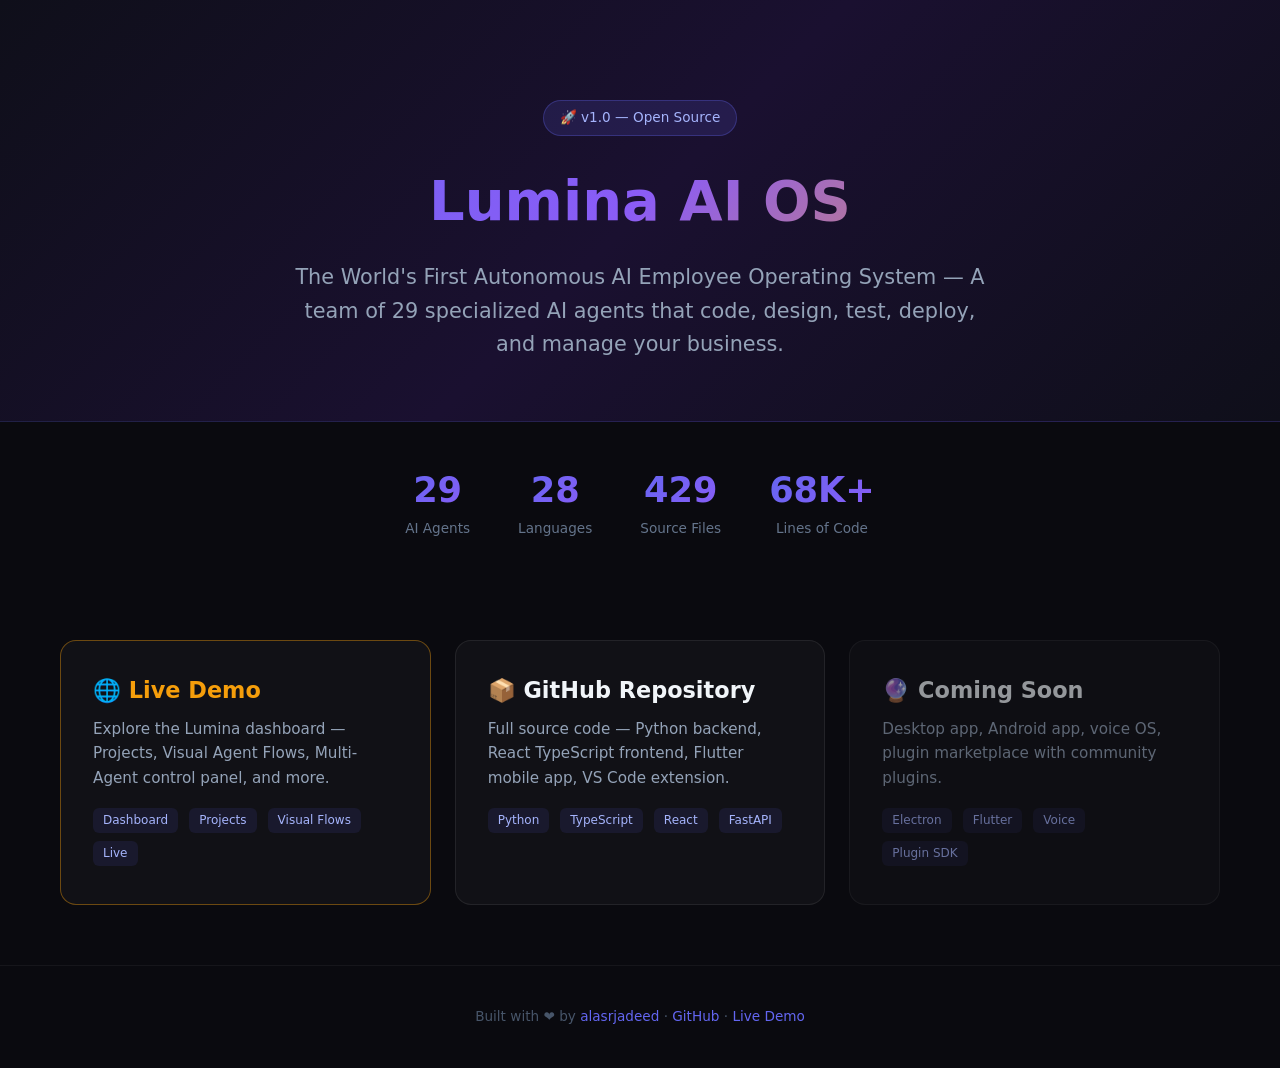
==== index.html @ 12beb7fd "Add Lumina AI OS landing page with links to live demo and GitHub" ====
<!DOCTYPE html>
<html lang="en">
<head>
    <meta charset="UTF-8">
    <meta name="viewport" content="width=device-width, initial-scale=1.0">
    <title>Lumina AI OS — The World's First Autonomous AI Employee</title>
    <style>
        * { margin: 0; padding: 0; box-sizing: border-box; }
        body {
            font-family: -apple-system, BlinkMacSystemFont, 'Segoe UI', system-ui, sans-serif;
            background: #0a0a0f;
            color: #e2e8f0;
            line-height: 1.6;
            min-height: 100vh;
        }
        .hero {
            background: linear-gradient(135deg, #0f0f1a 0%, #1a1030 50%, #0f0f1a 100%);
            padding: 100px 20px 60px;
            text-align: center;
            border-bottom: 1px solid rgba(99,102,241,0.2);
        }
        .hero h1 {
            font-size: 3.5rem;
            font-weight: 800;
            background: linear-gradient(135deg, #6366f1, #8b5cf6, #f59e0b);
            -webkit-background-clip: text;
            -webkit-text-fill-color: transparent;
            background-clip: text;
        }
        .hero p {
            font-size: 1.3rem;
            color: #94a3b8;
            margin-top: 16px;
            max-width: 700px;
            margin-left: auto;
            margin-right: auto;
        }
        .badge {
            display: inline-flex;
            align-items: center;
            gap: 6px;
            background: rgba(99,102,241,0.15);
            border: 1px solid rgba(99,102,241,0.3);
            border-radius: 20px;
            padding: 6px 16px;
            font-size: 0.85rem;
            color: #a5b4fc;
            margin-bottom: 20px;
        }
        .projects {
            display: grid;
            grid-template-columns: repeat(auto-fit, minmax(320px, 1fr));
            gap: 24px;
            padding: 60px 20px;
            max-width: 1200px;
            margin: 0 auto;
        }
        .card {
            background: rgba(255,255,255,0.03);
            border: 1px solid rgba(255,255,255,0.08);
            border-radius: 16px;
            padding: 32px;
            transition: all 0.3s;
            text-decoration: none;
            color: inherit;
            display: block;
        }
        .card:hover {
            background: rgba(255,255,255,0.06);
            border-color: rgba(99,102,241,0.4);
            transform: translateY(-2px);
        }
        .card h2 {
            font-size: 1.4rem;
            margin-bottom: 8px;
            color: #f1f5f9;
        }
        .card p {
            font-size: 0.95rem;
            color: #94a3b8;
            margin-bottom: 16px;
        }
        .card .tag {
            display: inline-block;
            background: rgba(99,102,241,0.1);
            color: #a5b4fc;
            font-size: 0.75rem;
            padding: 3px 10px;
            border-radius: 6px;
            margin-right: 6px;
            margin-bottom: 6px;
        }
        .featured { border-color: rgba(245,158,11,0.4); }
        .featured h2 { color: #f59e0b; }
        .stats {
            display: flex;
            justify-content: center;
            gap: 48px;
            padding: 40px 20px;
            flex-wrap: wrap;
        }
        .stat {
            text-align: center;
        }
        .stat .num {
            font-size: 2.2rem;
            font-weight: 700;
            background: linear-gradient(135deg, #6366f1, #8b5cf6);
            -webkit-background-clip: text;
            -webkit-text-fill-color: transparent;
            background-clip: text;
        }
        .stat .label {
            font-size: 0.85rem;
            color: #64748b;
        }
        footer {
            text-align: center;
            padding: 40px 20px;
            color: #475569;
            font-size: 0.85rem;
            border-top: 1px solid rgba(255,255,255,0.05);
        }
        footer a {
            color: #6366f1;
            text-decoration: none;
        }
    </style>
</head>
<body>

<div class="hero">
    <div class="badge">🚀 v1.0 — Open Source</div>
    <h1>Lumina AI OS</h1>
    <p>The World's First Autonomous AI Employee Operating System — A team of 29 specialized AI agents that code, design, test, deploy, and manage your business.</p>
</div>

<div class="stats">
    <div class="stat"><div class="num">29</div><div class="label">AI Agents</div></div>
    <div class="stat"><div class="num">28</div><div class="label">Languages</div></div>
    <div class="stat"><div class="num">429</div><div class="label">Source Files</div></div>
    <div class="stat"><div class="num">68K+</div><div class="label">Lines of Code</div></div>
</div>

<div class="projects">
    <a href="https://alasrjadeed.github.io/Lumina-AI-OS/" class="card featured">
        <h2>🌐 Live Demo</h2>
        <p>Explore the Lumina dashboard — Projects, Visual Agent Flows, Multi-Agent control panel, and more.</p>
        <span class="tag">Dashboard</span>
        <span class="tag">Projects</span>
        <span class="tag">Visual Flows</span>
        <span class="tag">Live</span>
    </a>

    <a href="https://github.com/alasrjadeed/Lumina-AI-OS" class="card">
        <h2>📦 GitHub Repository</h2>
        <p>Full source code — Python backend, React TypeScript frontend, Flutter mobile app, VS Code extension.</p>
        <span class="tag">Python</span>
        <span class="tag">TypeScript</span>
        <span class="tag">React</span>
        <span class="tag">FastAPI</span>
    </a>

    <a href="#" class="card" style="pointer-events: none; opacity: 0.6;">
        <h2>🔮 Coming Soon</h2>
        <p>Desktop app, Android app, voice OS, plugin marketplace with community plugins.</p>
        <span class="tag">Electron</span>
        <span class="tag">Flutter</span>
        <span class="tag">Voice</span>
        <span class="tag">Plugin SDK</span>
    </a>
</div>

<footer>
    Built with ❤️ by <a href="https://github.com/alasrjadeed">alasrjadeed</a> · 
    <a href="https://github.com/alasrjadeed/Lumina-AI-OS">GitHub</a> · 
    <a href="https://alasrjadeed.github.io/Lumina-AI-OS/">Live Demo</a>
</footer>

</body>
</html>
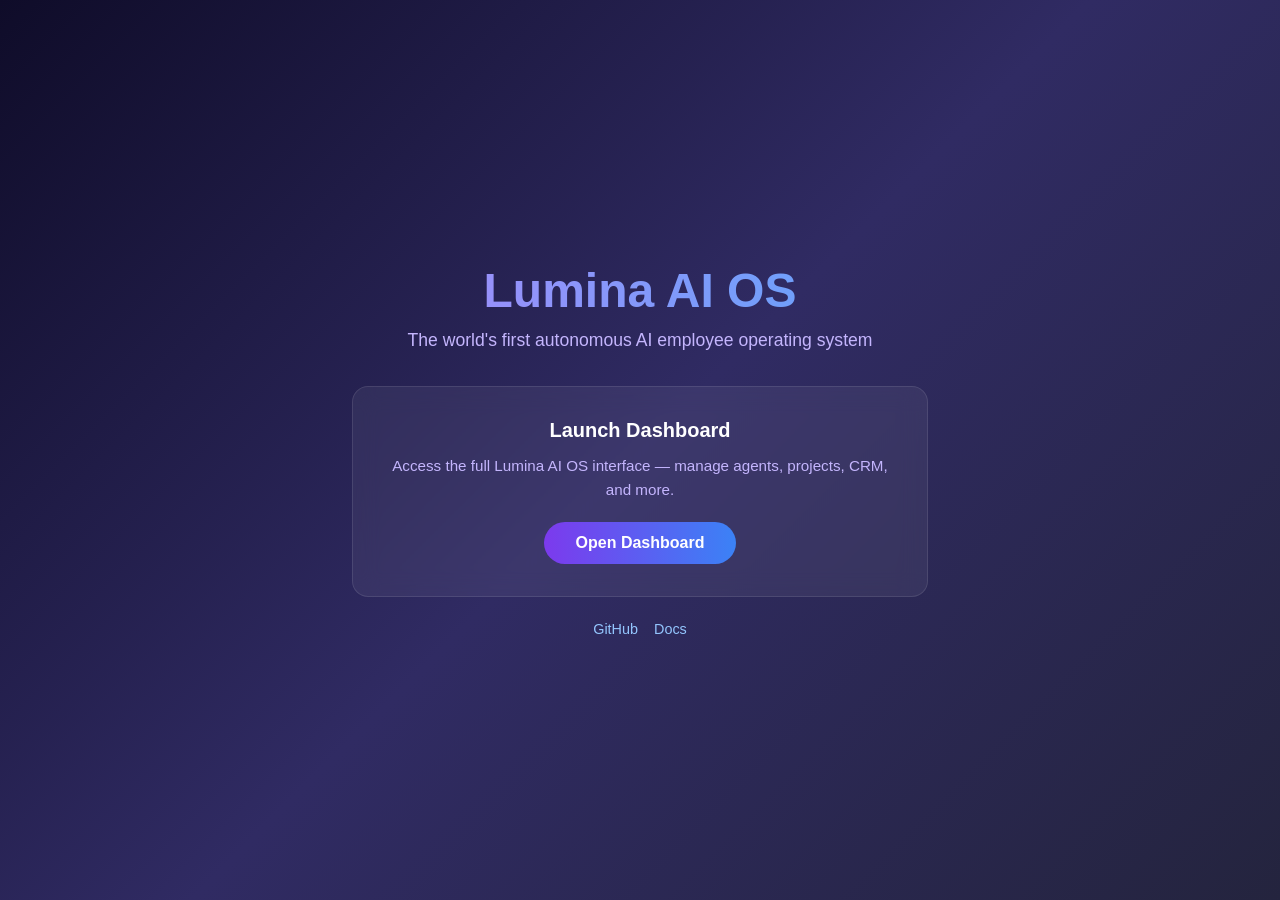
==== commit 8bdf04f0: "Initial site: Lumina AI OS landing page + dashboard" ====
--- a/index.html
+++ b/index.html
@@ -1,181 +1,74 @@
 <!DOCTYPE html>
 <html lang="en">
 <head>
-    <meta charset="UTF-8">
-    <meta name="viewport" content="width=device-width, initial-scale=1.0">
-    <title>Lumina AI OS — The World's First Autonomous AI Employee</title>
-    <style>
-        * { margin: 0; padding: 0; box-sizing: border-box; }
-        body {
-            font-family: -apple-system, BlinkMacSystemFont, 'Segoe UI', system-ui, sans-serif;
-            background: #0a0a0f;
-            color: #e2e8f0;
-            line-height: 1.6;
-            min-height: 100vh;
-        }
-        .hero {
-            background: linear-gradient(135deg, #0f0f1a 0%, #1a1030 50%, #0f0f1a 100%);
-            padding: 100px 20px 60px;
-            text-align: center;
-            border-bottom: 1px solid rgba(99,102,241,0.2);
-        }
-        .hero h1 {
-            font-size: 3.5rem;
-            font-weight: 800;
-            background: linear-gradient(135deg, #6366f1, #8b5cf6, #f59e0b);
-            -webkit-background-clip: text;
-            -webkit-text-fill-color: transparent;
-            background-clip: text;
-        }
-        .hero p {
-            font-size: 1.3rem;
-            color: #94a3b8;
-            margin-top: 16px;
-            max-width: 700px;
-            margin-left: auto;
-            margin-right: auto;
-        }
-        .badge {
-            display: inline-flex;
-            align-items: center;
-            gap: 6px;
-            background: rgba(99,102,241,0.15);
-            border: 1px solid rgba(99,102,241,0.3);
-            border-radius: 20px;
-            padding: 6px 16px;
-            font-size: 0.85rem;
-            color: #a5b4fc;
-            margin-bottom: 20px;
-        }
-        .projects {
-            display: grid;
-            grid-template-columns: repeat(auto-fit, minmax(320px, 1fr));
-            gap: 24px;
-            padding: 60px 20px;
-            max-width: 1200px;
-            margin: 0 auto;
-        }
-        .card {
-            background: rgba(255,255,255,0.03);
-            border: 1px solid rgba(255,255,255,0.08);
-            border-radius: 16px;
-            padding: 32px;
-            transition: all 0.3s;
-            text-decoration: none;
-            color: inherit;
-            display: block;
-        }
-        .card:hover {
-            background: rgba(255,255,255,0.06);
-            border-color: rgba(99,102,241,0.4);
-            transform: translateY(-2px);
-        }
-        .card h2 {
-            font-size: 1.4rem;
-            margin-bottom: 8px;
-            color: #f1f5f9;
-        }
-        .card p {
-            font-size: 0.95rem;
-            color: #94a3b8;
-            margin-bottom: 16px;
-        }
-        .card .tag {
-            display: inline-block;
-            background: rgba(99,102,241,0.1);
-            color: #a5b4fc;
-            font-size: 0.75rem;
-            padding: 3px 10px;
-            border-radius: 6px;
-            margin-right: 6px;
-            margin-bottom: 6px;
-        }
-        .featured { border-color: rgba(245,158,11,0.4); }
-        .featured h2 { color: #f59e0b; }
-        .stats {
-            display: flex;
-            justify-content: center;
-            gap: 48px;
-            padding: 40px 20px;
-            flex-wrap: wrap;
-        }
-        .stat {
-            text-align: center;
-        }
-        .stat .num {
-            font-size: 2.2rem;
-            font-weight: 700;
-            background: linear-gradient(135deg, #6366f1, #8b5cf6);
-            -webkit-background-clip: text;
-            -webkit-text-fill-color: transparent;
-            background-clip: text;
-        }
-        .stat .label {
-            font-size: 0.85rem;
-            color: #64748b;
-        }
-        footer {
-            text-align: center;
-            padding: 40px 20px;
-            color: #475569;
-            font-size: 0.85rem;
-            border-top: 1px solid rgba(255,255,255,0.05);
-        }
-        footer a {
-            color: #6366f1;
-            text-decoration: none;
-        }
-    </style>
+  <meta charset="UTF-8" />
+  <meta name="viewport" content="width=device-width, initial-scale=1.0" />
+  <title>Lumina AI OS</title>
+  <link rel="icon" type="image/svg+xml" href="/favicon.svg" />
+  <style>
+    * { margin: 0; padding: 0; box-sizing: border-box; }
+    body {
+      font-family: -apple-system, BlinkMacSystemFont, 'Segoe UI', Roboto, sans-serif;
+      background: linear-gradient(135deg, #0f0c29, #302b63, #24243e);
+      color: #fff;
+      min-height: 100vh;
+      display: flex;
+      align-items: center;
+      justify-content: center;
+    }
+    .container {
+      text-align: center;
+      padding: 2rem;
+      max-width: 640px;
+    }
+    h1 {
+      font-size: 3rem;
+      font-weight: 800;
+      background: linear-gradient(90deg, #a78bfa, #60a5fa);
+      -webkit-background-clip: text;
+      -webkit-text-fill-color: transparent;
+      margin-bottom: 0.5rem;
+    }
+    p { font-size: 1.1rem; color: #c4b5fd; margin-bottom: 2rem; line-height: 1.6; }
+    .card {
+      background: rgba(255,255,255,0.06);
+      backdrop-filter: blur(12px);
+      border: 1px solid rgba(255,255,255,0.1);
+      border-radius: 16px;
+      padding: 2rem;
+      margin-bottom: 1.5rem;
+    }
+    .card h2 { font-size: 1.25rem; margin-bottom: 0.75rem; }
+    .card p { font-size: 0.95rem; margin-bottom: 1.25rem; }
+    .btn {
+      display: inline-block;
+      padding: 0.75rem 2rem;
+      border-radius: 999px;
+      background: linear-gradient(90deg, #7c3aed, #3b82f6);
+      color: #fff;
+      text-decoration: none;
+      font-weight: 600;
+      transition: transform 0.2s, box-shadow 0.2s;
+    }
+    .btn:hover { transform: translateY(-2px); box-shadow: 0 8px 24px rgba(124,58,237,0.4); }
+    .links { display: flex; gap: 1rem; justify-content: center; flex-wrap: wrap; }
+    .links a { color: #93c5fd; text-decoration: none; font-size: 0.9rem; }
+    .links a:hover { text-decoration: underline; }
+  </style>
 </head>
 <body>
-
-<div class="hero">
-    <div class="badge">🚀 v1.0 — Open Source</div>
+  <div class="container">
     <h1>Lumina AI OS</h1>
-    <p>The World's First Autonomous AI Employee Operating System — A team of 29 specialized AI agents that code, design, test, deploy, and manage your business.</p>
-</div>
-
-<div class="stats">
-    <div class="stat"><div class="num">29</div><div class="label">AI Agents</div></div>
-    <div class="stat"><div class="num">28</div><div class="label">Languages</div></div>
-    <div class="stat"><div class="num">429</div><div class="label">Source Files</div></div>
-    <div class="stat"><div class="num">68K+</div><div class="label">Lines of Code</div></div>
-</div>
-
-<div class="projects">
-    <a href="https://alasrjadeed.github.io/Lumina-AI-OS/" class="card featured">
-        <h2>🌐 Live Demo</h2>
-        <p>Explore the Lumina dashboard — Projects, Visual Agent Flows, Multi-Agent control panel, and more.</p>
-        <span class="tag">Dashboard</span>
-        <span class="tag">Projects</span>
-        <span class="tag">Visual Flows</span>
-        <span class="tag">Live</span>
-    </a>
-
-    <a href="https://github.com/alasrjadeed/Lumina-AI-OS" class="card">
-        <h2>📦 GitHub Repository</h2>
-        <p>Full source code — Python backend, React TypeScript frontend, Flutter mobile app, VS Code extension.</p>
-        <span class="tag">Python</span>
-        <span class="tag">TypeScript</span>
-        <span class="tag">React</span>
-        <span class="tag">FastAPI</span>
-    </a>
-
-    <a href="#" class="card" style="pointer-events: none; opacity: 0.6;">
-        <h2>🔮 Coming Soon</h2>
-        <p>Desktop app, Android app, voice OS, plugin marketplace with community plugins.</p>
-        <span class="tag">Electron</span>
-        <span class="tag">Flutter</span>
-        <span class="tag">Voice</span>
-        <span class="tag">Plugin SDK</span>
-    </a>
-</div>
-
-<footer>
-    Built with ❤️ by <a href="https://github.com/alasrjadeed">alasrjadeed</a> · 
-    <a href="https://github.com/alasrjadeed/Lumina-AI-OS">GitHub</a> · 
-    <a href="https://alasrjadeed.github.io/Lumina-AI-OS/">Live Demo</a>
-</footer>
-
+    <p>The world's first autonomous AI employee operating system</p>
+    <div class="card">
+      <h2>Launch Dashboard</h2>
+      <p>Access the full Lumina AI OS interface — manage agents, projects, CRM, and more.</p>
+      <a href="/app/" class="btn">Open Dashboard</a>
+    </div>
+    <div class="links">
+      <a href="https://github.com/alasrjadeed/Lumina-AI-OS" target="_blank">GitHub</a>
+      <a href="https://alasrjadeed.github.io/Lumina-AI-OS" target="_blank">Docs</a>
+    </div>
+  </div>
 </body>
-</html>
+</html>
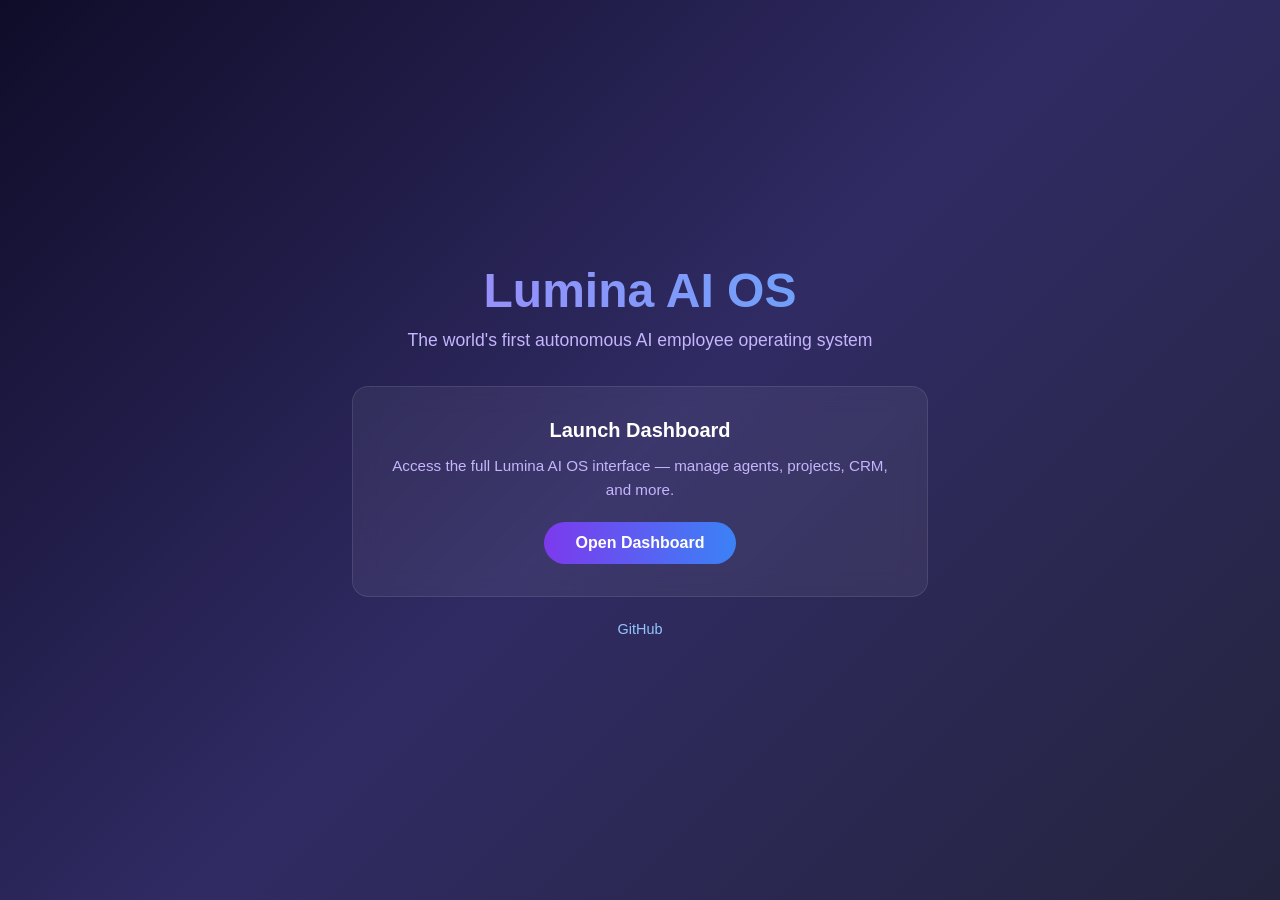
==== commit e1bdb1c2: "Fix landing page: favicon and links" ====
--- a/index.html
+++ b/index.html
@@ -4,7 +4,7 @@
   <meta charset="UTF-8" />
   <meta name="viewport" content="width=device-width, initial-scale=1.0" />
   <title>Lumina AI OS</title>
-  <link rel="icon" type="image/svg+xml" href="/favicon.svg" />
+  <link rel="icon" type="image/png" href="/lumina.png" />
   <style>
     * { margin: 0; padding: 0; box-sizing: border-box; }
     body {
@@ -67,7 +67,6 @@
     </div>
     <div class="links">
       <a href="https://github.com/alasrjadeed/Lumina-AI-OS" target="_blank">GitHub</a>
-      <a href="https://alasrjadeed.github.io/Lumina-AI-OS" target="_blank">Docs</a>
     </div>
   </div>
 </body>
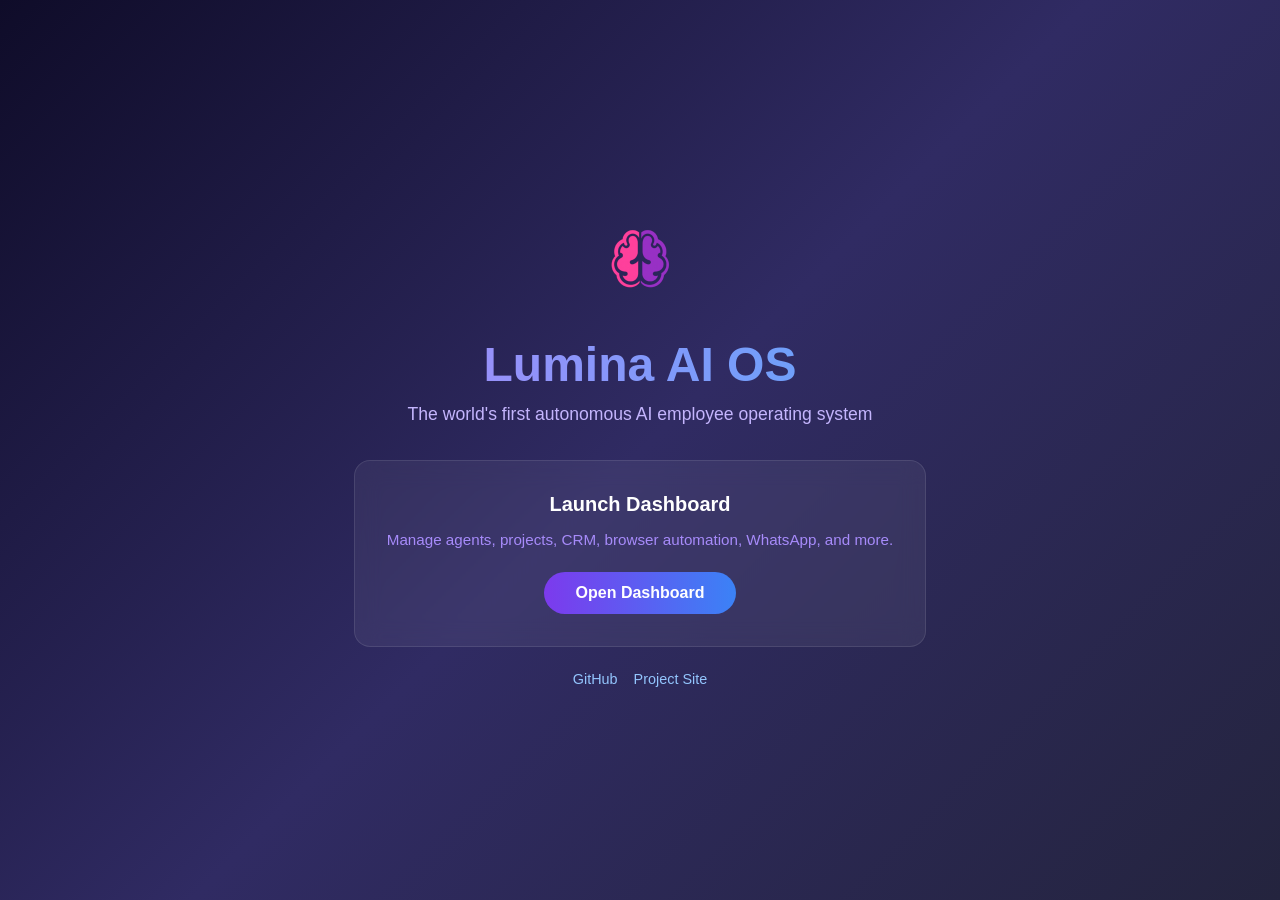
==== commit 83a6f6c6: "Complete rebuild: landing page + Lumina dashboard at /app/" ====
--- a/index.html
+++ b/index.html
@@ -16,57 +16,47 @@
       align-items: center;
       justify-content: center;
     }
-    .container {
-      text-align: center;
-      padding: 2rem;
-      max-width: 640px;
-    }
+    .container { text-align: center; padding: 2rem; max-width: 640px; }
+    .logo { width: 96px; height: 96px; margin-bottom: 1.5rem; border-radius: 24px; }
     h1 {
-      font-size: 3rem;
-      font-weight: 800;
+      font-size: 3rem; font-weight: 800;
       background: linear-gradient(90deg, #a78bfa, #60a5fa);
-      -webkit-background-clip: text;
-      -webkit-text-fill-color: transparent;
+      -webkit-background-clip: text; -webkit-text-fill-color: transparent;
       margin-bottom: 0.5rem;
     }
     p { font-size: 1.1rem; color: #c4b5fd; margin-bottom: 2rem; line-height: 1.6; }
     .card {
-      background: rgba(255,255,255,0.06);
-      backdrop-filter: blur(12px);
-      border: 1px solid rgba(255,255,255,0.1);
-      border-radius: 16px;
-      padding: 2rem;
-      margin-bottom: 1.5rem;
+      background: rgba(255,255,255,0.06); backdrop-filter: blur(12px);
+      border: 1px solid rgba(255,255,255,0.1); border-radius: 16px;
+      padding: 2rem; margin-bottom: 1rem;
     }
     .card h2 { font-size: 1.25rem; margin-bottom: 0.75rem; }
-    .card p { font-size: 0.95rem; margin-bottom: 1.25rem; }
+    .card p { font-size: 0.95rem; margin-bottom: 1.25rem; color: #a78bfa; }
     .btn {
-      display: inline-block;
-      padding: 0.75rem 2rem;
-      border-radius: 999px;
-      background: linear-gradient(90deg, #7c3aed, #3b82f6);
-      color: #fff;
-      text-decoration: none;
-      font-weight: 600;
+      display: inline-block; padding: 0.75rem 2rem; border-radius: 999px;
+      background: linear-gradient(90deg, #7c3aed, #3b82f6); color: #fff;
+      text-decoration: none; font-weight: 600;
       transition: transform 0.2s, box-shadow 0.2s;
     }
     .btn:hover { transform: translateY(-2px); box-shadow: 0 8px 24px rgba(124,58,237,0.4); }
-    .links { display: flex; gap: 1rem; justify-content: center; flex-wrap: wrap; }
+    .links { display: flex; gap: 1rem; justify-content: center; flex-wrap: wrap; margin-top: 1.5rem; }
     .links a { color: #93c5fd; text-decoration: none; font-size: 0.9rem; }
     .links a:hover { text-decoration: underline; }
   </style>
 </head>
 <body>
   <div class="container">
+    <img src="/lumina.png" alt="Lumina AI OS" class="logo" />
     <h1>Lumina AI OS</h1>
     <p>The world's first autonomous AI employee operating system</p>
     <div class="card">
       <h2>Launch Dashboard</h2>
-      <p>Access the full Lumina AI OS interface — manage agents, projects, CRM, and more.</p>
+      <p>Manage agents, projects, CRM, browser automation, WhatsApp, and more.</p>
       <a href="/app/" class="btn">Open Dashboard</a>
     </div>
     <div class="links">
       <a href="https://github.com/alasrjadeed/Lumina-AI-OS" target="_blank">GitHub</a>
+      <a href="https://alasrjadeed.github.io/Lumina-AI-OS" target="_blank">Project Site</a>
     </div>
   </div>
 </body>
